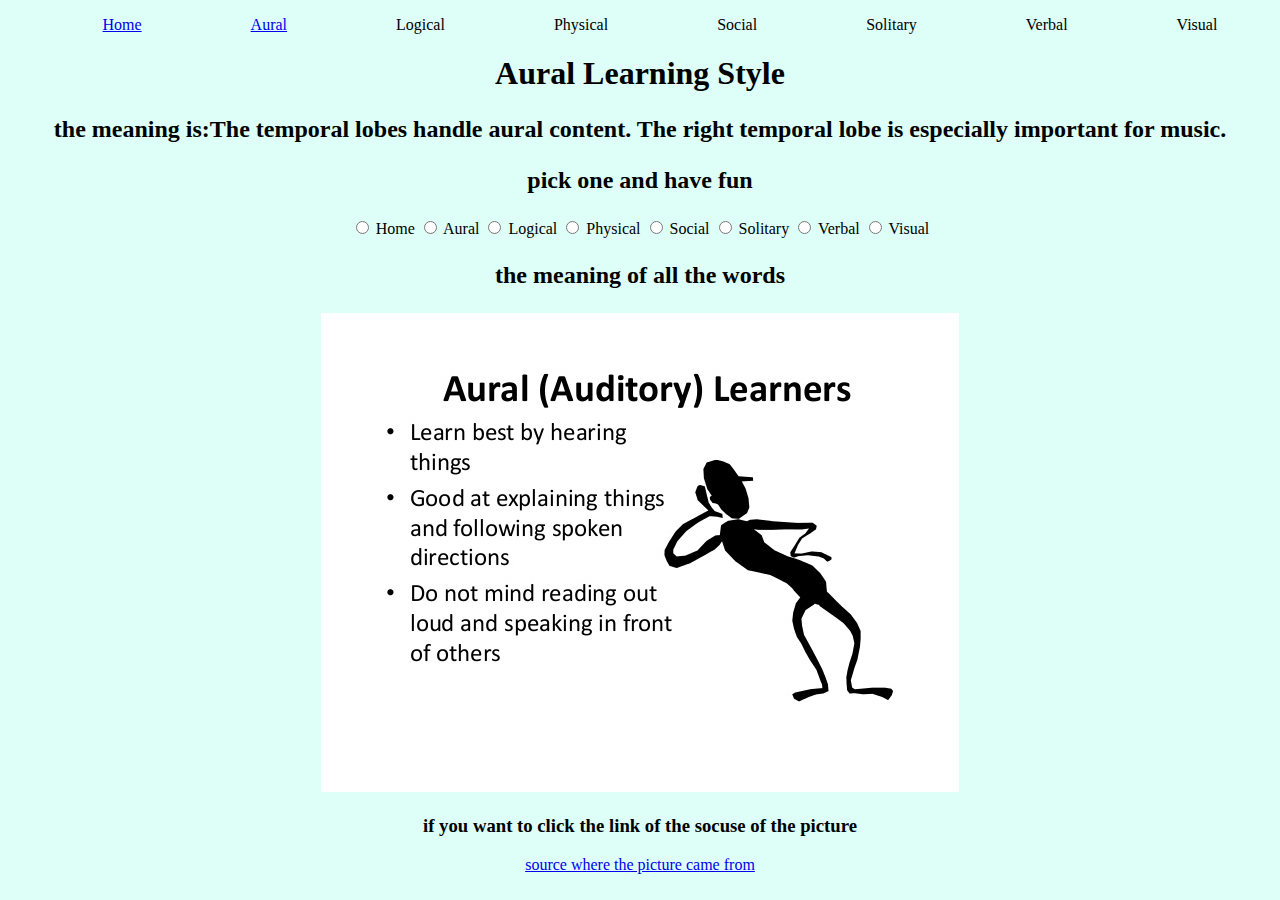
==== aural.html @ 4a2f4a10 "added a lot but still need so more work" ====
<!DOCTYPE html>
<script>console.log("the html is starting ");</script>
<html>
   <script>console.log("the head is starting ");</script>
   <head>
      <meta charset="utf-8">
      <title>Aural learning </title>
      <link rel="stylesheet" href="aural.css">
   </head>
   <script>console.log("the head is working ");</script>
   <script>console.log("the body is starting ");</script>
   <body>
      <script>"aural.js"</script>
      <nav>
        <ul class="container">
          <li><a href="index.html">Home</a></li>
          <li><a href="aural.html">Aural</a></li>
          <li>Logical</li>
          <li>Physical</li>
          <li>Social</li>
          <li>Solitary</li>
          <li>Verbal</li>
          <li>Visual</li>
       </ul>
      </nav>
      <script>console.log("the heading box is working ");</script>
      <header>
         <h1 id="title">Aural Learning Style</h1>
      </header>
      <script>console.log("the main box is starting ");</script>
      <main>
         <script>console.log("the text div is starting ");</script>
         <div id="text">
            <h2>
               <p>the meaning is:The temporal lobes handle aural content. The right temporal lobe is especially important for music.</p>
            </h2>
         </div>
         <script>console.log("the text div is working ");</script>
         <script>console.log("the pictureandtext div is working ");</script>
         <div id="readingbeforethebutton">
            <h2>
               <p>pick one and have fun</p>
            </h2>
         </div>
         <script>console.log("the button div is starting ");</script>
         <div id="button">
            <input type="radio" name="learningtype1"id="home">
            <label for="home">Home</label>
            <input type="radio" name="learningtype1"id="aural">
            <label for="aural">Aural</label>
            <input type="radio" name="learningtype1"id="logical">
            <label for="logical">Logical</label>
            <input type="radio" name="learningtype2"id="physical">
            <label for="physical">Physical</label>
            <input type="radio" name="learningtype3"id="social">
            <label for="social">Social</label>
            <input type="radio" name="learningtype3"id="solitary">
            <label for="solitary">Solitary</label>
            <input type="radio" name="learningtype3"id="verbal">
            <label for="verbal">Verbal</label>
            <input type="radio" name="learningtype3"id="visual">
            <label for="visual">Visual</label>
         </div>
         <script>console.log("the pictureandtext div is starting");</script>
         <h2>
            <p>the meaning  of all the words </p>
         </h2>
         <div id=pictureandtext>
            <div id=img>
               <img src="learning-styles-3-638.jpg" alt="picture of aural">
            </div>
            <div id=source>
               <h3>
                  <p>if you want to click the link of the socuse of the picture</p>
               </h3>
               <a href="https://www.slideshare.net/ssipeppy/learning-styles-36579668">source where the picture came from</a>
            </div>
         </div>

      </main>
      <script>console.log("the main box is working");</script>
   </body>
   <script>console.log("the body is working");</script>
</html>
<script>console.log("the html is working ");</script>
---- aural.css ----
html{
  box-sizing: border-box;
}
*,*:before, *:after{
  box-sizing: inherit;
}
header,main{
  text-align: center;
}
body{
background: #DDFFF7
}
#title{
display: flex;
flex-direction: column;
align-items: center;
justify-content: space-around;
}
ul {

  list-style: none;
}
.container {
  display: flex;
  justify-content: space-around;
}
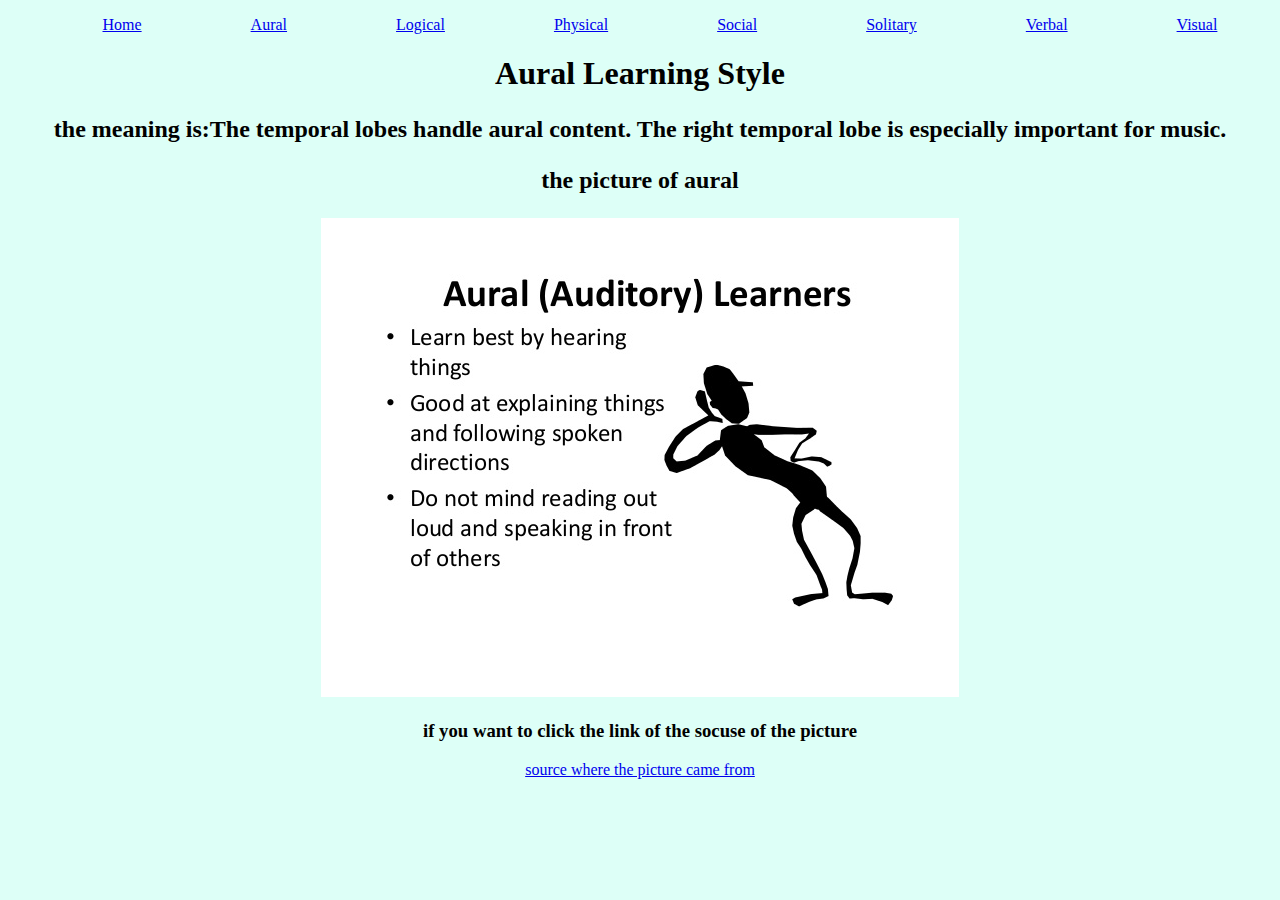
==== commit 35e07354: "add all the nav bar and link it" ====
--- a/aural.html
+++ b/aural.html
@@ -12,16 +12,16 @@
    <body>
       <script>"aural.js"</script>
       <nav>
-        <ul class="container">
-          <li><a href="index.html">Home</a></li>
-          <li><a href="aural.html">Aural</a></li>
-          <li>Logical</li>
-          <li>Physical</li>
-          <li>Social</li>
-          <li>Solitary</li>
-          <li>Verbal</li>
-          <li>Visual</li>
-       </ul>
+         <ul class="container">
+            <li><a href="index.html">Home</a></li>
+            <li><a href="aural.html">Aural</a></li>
+            <li><a href="logical.html">Logical</a></li>
+            <li><a href="physical.html">Physical</a></li>
+            <li><a href="social.html">Social</a></li>
+            <li><a href="solitary.html">Solitary</a></li>
+            <li><a href="verbal.html">Verbal</a></li>
+            <li><a href="visual.html">Visual</a></li>
+         </ul>
       </nav>
       <script>console.log("the heading box is working ");</script>
       <header>
@@ -36,34 +36,9 @@
             </h2>
          </div>
          <script>console.log("the text div is working ");</script>
-         <script>console.log("the pictureandtext div is working ");</script>
-         <div id="readingbeforethebutton">
-            <h2>
-               <p>pick one and have fun</p>
-            </h2>
-         </div>
-         <script>console.log("the button div is starting ");</script>
-         <div id="button">
-            <input type="radio" name="learningtype1"id="home">
-            <label for="home">Home</label>
-            <input type="radio" name="learningtype1"id="aural">
-            <label for="aural">Aural</label>
-            <input type="radio" name="learningtype1"id="logical">
-            <label for="logical">Logical</label>
-            <input type="radio" name="learningtype2"id="physical">
-            <label for="physical">Physical</label>
-            <input type="radio" name="learningtype3"id="social">
-            <label for="social">Social</label>
-            <input type="radio" name="learningtype3"id="solitary">
-            <label for="solitary">Solitary</label>
-            <input type="radio" name="learningtype3"id="verbal">
-            <label for="verbal">Verbal</label>
-            <input type="radio" name="learningtype3"id="visual">
-            <label for="visual">Visual</label>
-         </div>
          <script>console.log("the pictureandtext div is starting");</script>
          <h2>
-            <p>the meaning  of all the words </p>
+            <p>the picture of aural </p>
          </h2>
          <div id=pictureandtext>
             <div id=img>
@@ -76,7 +51,7 @@
                <a href="https://www.slideshare.net/ssipeppy/learning-styles-36579668">source where the picture came from</a>
             </div>
          </div>
-
+       <script>console.log("the pictureandtext div is working ");</script>
       </main>
       <script>console.log("the main box is working");</script>
    </body>
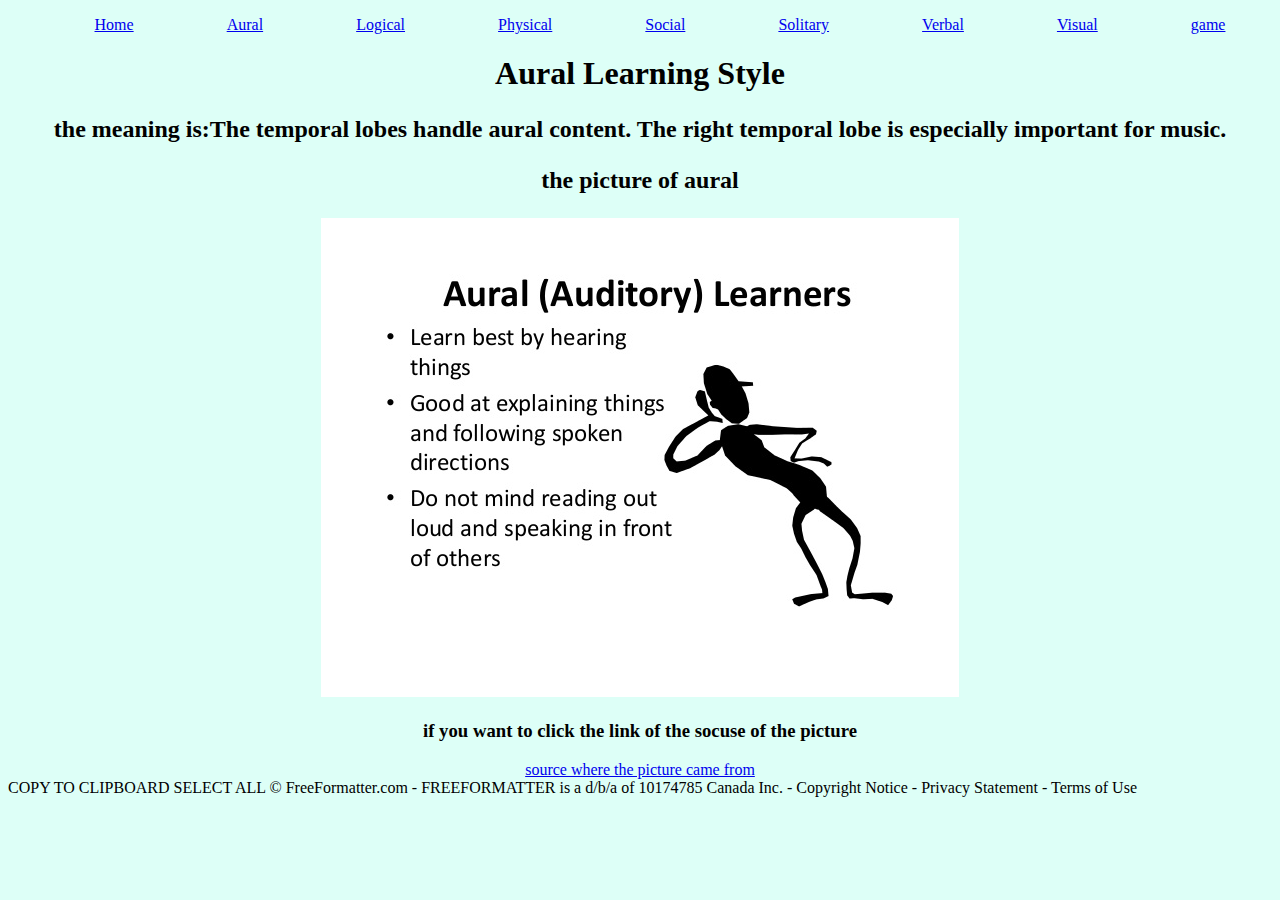
==== commit f7422e3a: "done" ====
--- a/aural.html
+++ b/aural.html
@@ -21,6 +21,7 @@
             <li><a href="solitary.html">Solitary</a></li>
             <li><a href="verbal.html">Verbal</a></li>
             <li><a href="visual.html">Visual</a></li>
+              <li><a href="play.html">game</a></li>
          </ul>
       </nav>
       <script>console.log("the heading box is working ");</script>
@@ -51,10 +52,12 @@
                <a href="https://www.slideshare.net/ssipeppy/learning-styles-36579668">source where the picture came from</a>
             </div>
          </div>
-       <script>console.log("the pictureandtext div is working ");</script>
+         <script>console.log("the pictureandtext div is working ");</script>
       </main>
       <script>console.log("the main box is working");</script>
    </body>
    <script>console.log("the body is working");</script>
 </html>
 <script>console.log("the html is working ");</script>
+COPY TO CLIPBOARD	 SELECT ALL
+© FreeFormatter.com - FREEFORMATTER is a d/b/a of 10174785 Canada Inc. - Copyright Notice - Privacy Statement - Terms of Use
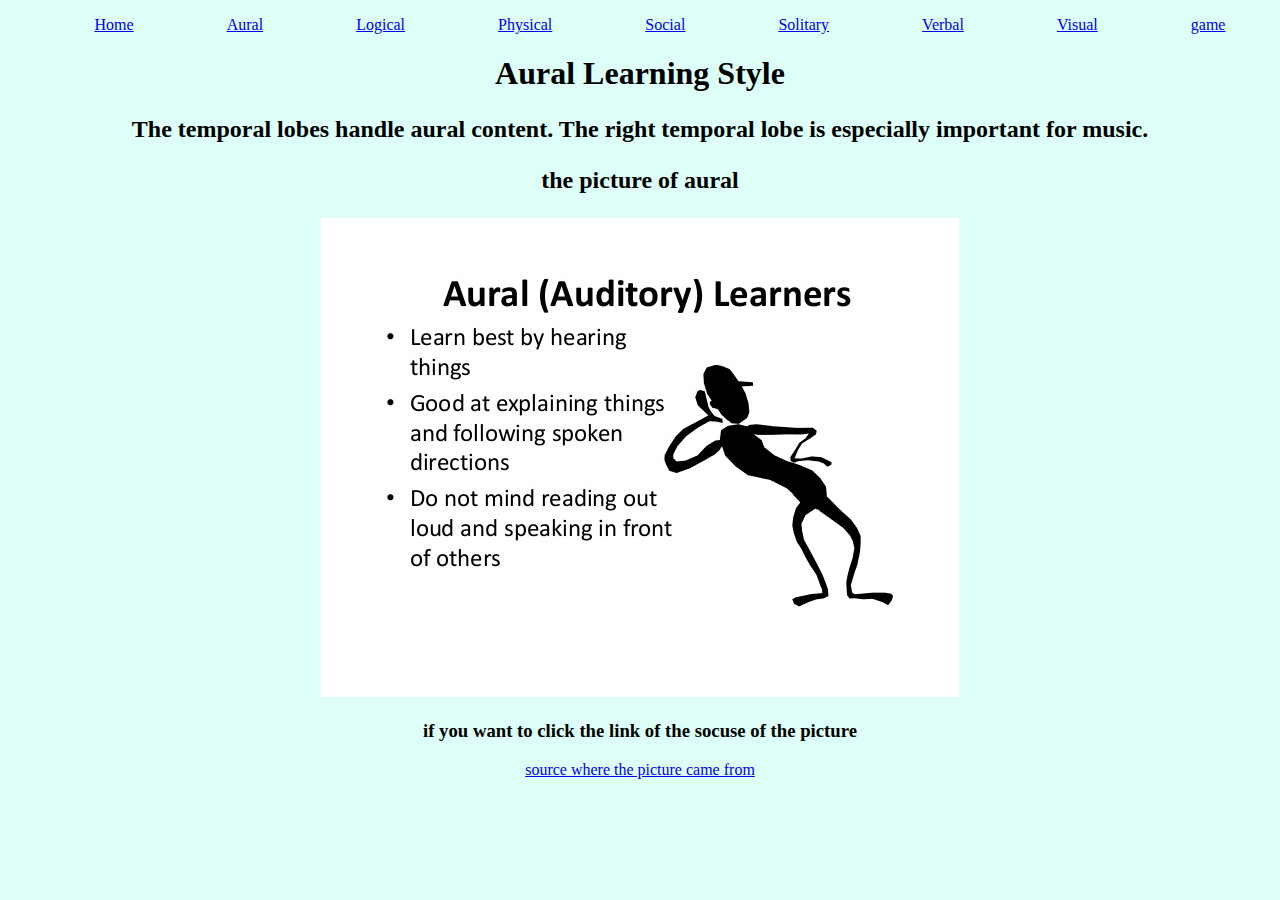
==== commit f32b1204: "done fix all the errors" ====
--- a/aural.html
+++ b/aural.html
@@ -21,7 +21,7 @@
             <li><a href="solitary.html">Solitary</a></li>
             <li><a href="verbal.html">Verbal</a></li>
             <li><a href="visual.html">Visual</a></li>
-              <li><a href="play.html">game</a></li>
+            <li><a href="play.html">game</a></li>
          </ul>
       </nav>
       <script>console.log("the heading box is working ");</script>
@@ -33,7 +33,7 @@
          <script>console.log("the text div is starting ");</script>
          <div id="text">
             <h2>
-               <p>the meaning is:The temporal lobes handle aural content. The right temporal lobe is especially important for music.</p>
+               <p>The temporal lobes handle aural content. The right temporal lobe is especially important for music.</p>
             </h2>
          </div>
          <script>console.log("the text div is working ");</script>
@@ -59,5 +59,3 @@
    <script>console.log("the body is working");</script>
 </html>
 <script>console.log("the html is working ");</script>
-COPY TO CLIPBOARD	 SELECT ALL
-© FreeFormatter.com - FREEFORMATTER is a d/b/a of 10174785 Canada Inc. - Copyright Notice - Privacy Statement - Terms of Use
--- a/aural.css
+++ b/aural.css
@@ -1,26 +1,26 @@
 html{
-  box-sizing: border-box;
+     box-sizing: border-box;
 }
-*,*:before, *:after{
-  box-sizing: inherit;
+ *,*:before, *:after{
+     box-sizing: inherit;
 }
-header,main{
-  text-align: center;
+ header,main{
+     text-align: center;
 }
-body{
-background: #DDFFF7
+ body{
+     background: #DDFFF7
 }
-#title{
-display: flex;
-flex-direction: column;
-align-items: center;
-justify-content: space-around;
+ #title{
+     display: flex;
+     flex-direction: column;
+     align-items: center;
+     justify-content: space-around;
 }
-ul {
-
-  list-style: none;
+ ul {
+     list-style: none;
 }
-.container {
-  display: flex;
-  justify-content: space-around;
+ .container {
+     display: flex;
+     justify-content: space-around;
 }
+ 
